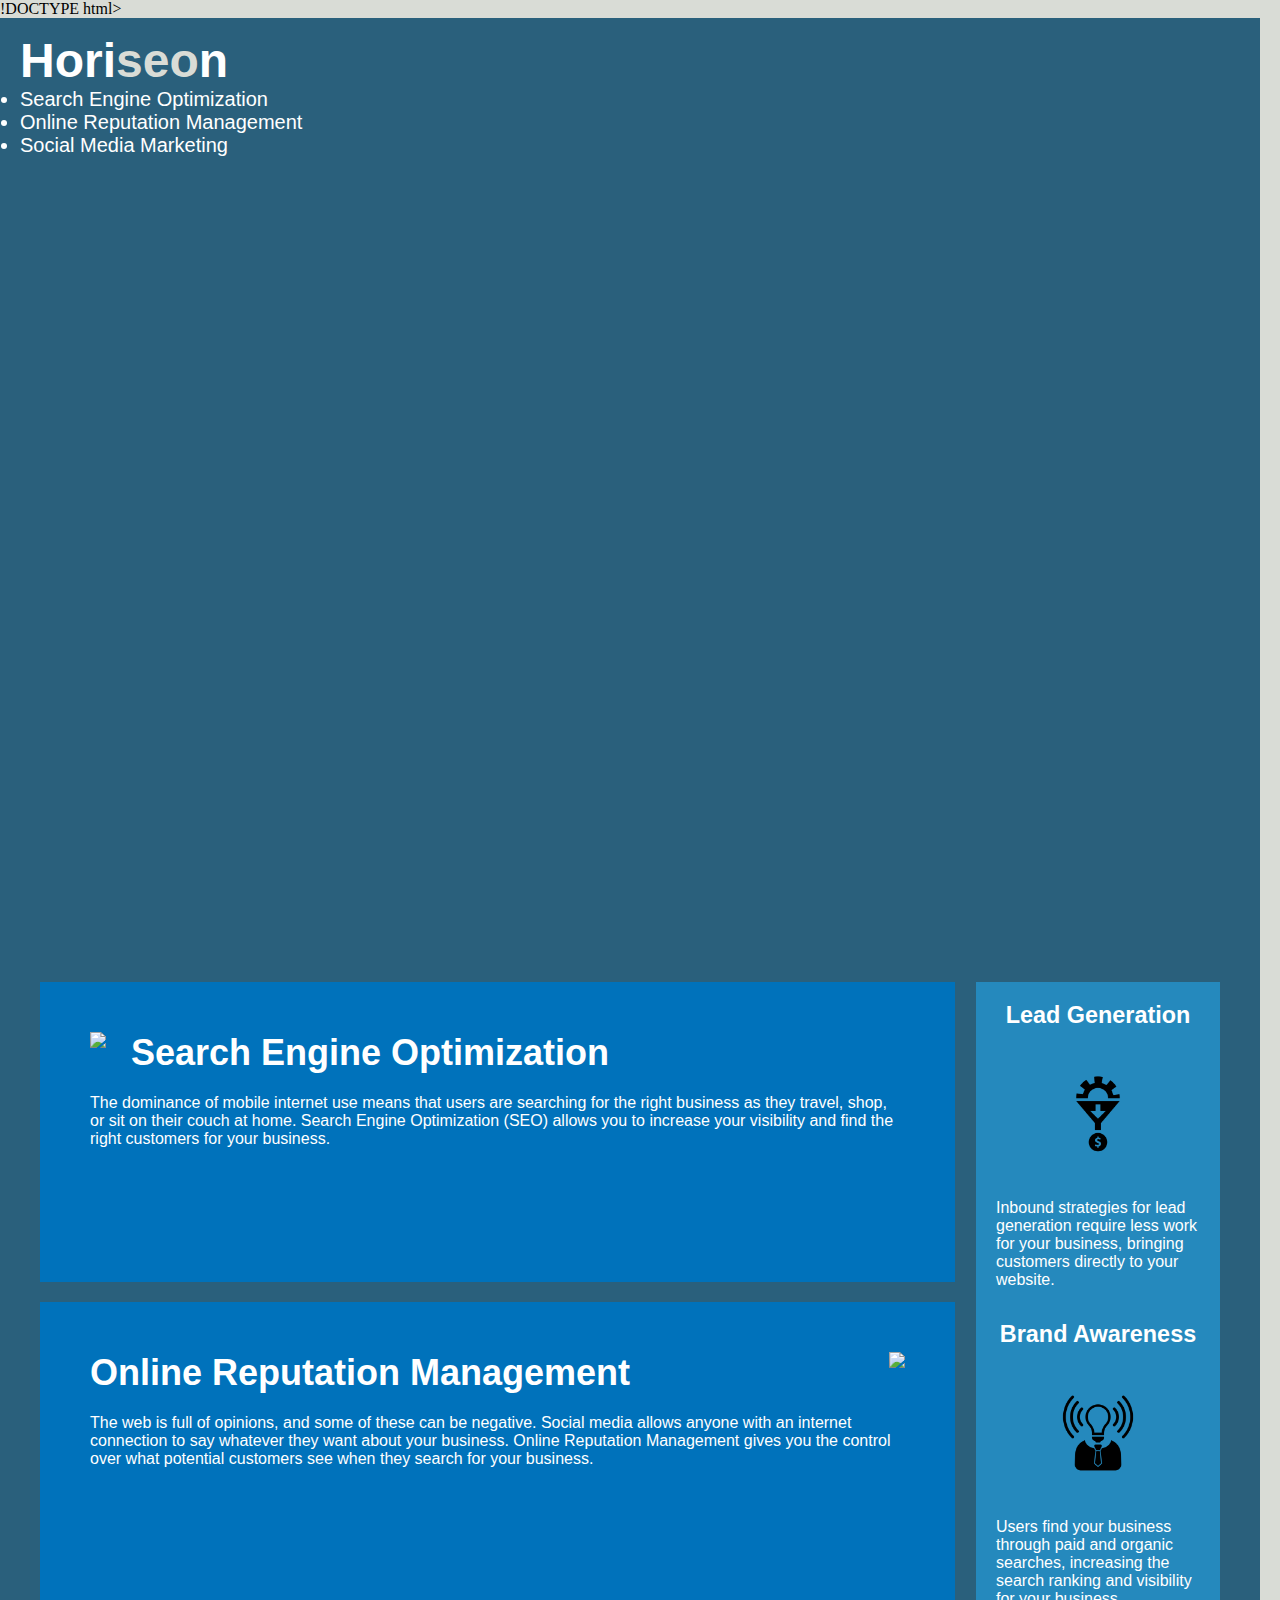
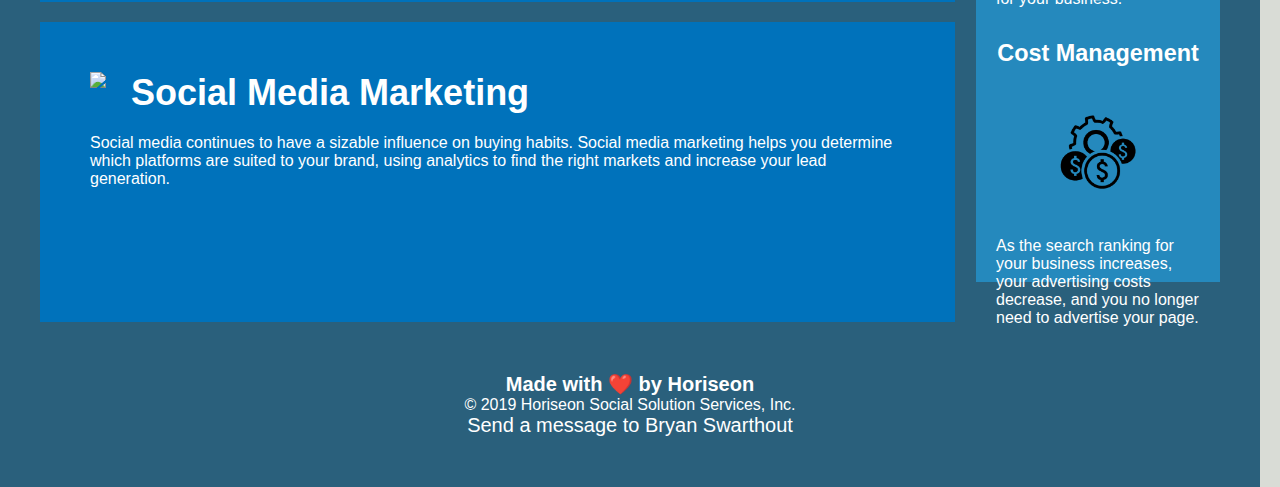
==== index.html @ 20bc1e39 "made changes to header and footer" ====
!DOCTYPE html>
<html lang="en-us">
<head>
    <meta charset="UTF-8" />
    <link rel="stylesheet" href="./assets/css/style.css">
    <title>website</title>
</head>
<body>
    <!--changed the . head to header to make semantic-->
    <header>
        <h1>Hori<span class="seo">seo</span>n</h1>

            <ul>
                <li>
                    <a href="#search-engine-optimization">Search Engine Optimization</a>
                </li>
                <li>
                    <a href="#online-reputation-management">Online Reputation Management</a>
                </li>
                <li>
                    <a href="#social-media-marketing">Social Media Marketing</a>
                </li>
            </ul>
        </div>
    </div>
    <div class="hero"></div>
    <div class="content">
        <div class="search-engine-optimization">
            <img src="./assets/images/search-engine-optimization.jpg" class="float-left" />
            <h2>Search Engine Optimization</h2>
            <p>
                The dominance of mobile internet use means that users are searching for the right business as they travel, shop, or sit on their couch at home. Search Engine Optimization (SEO) allows you to increase your visibility and find the right customers for your business.
            </p>
        </div>
        <div id="online-reputation-management" class="online-reputation-management">
            <img src="./assets/images/online-reputation-management.jpg" class="float-right" />
            <h2>Online Reputation Management</h2>
            <p>
                The web is full of opinions, and some of these can be negative. Social media allows anyone with an internet connection to say whatever they want about your business. Online Reputation Management gives you the control over what potential customers see when they search for your business.
            </p>
        </div>
        <div id="social-media-marketing" class="social-media-marketing">
            <img src="./assets/images/social-media-marketing.jpg" class="float-left" />
            <h2>Social Media Marketing</h2>
            <p>
                Social media continues to have a sizable influence on buying habits. Social media marketing helps you determine which platforms are suited to your brand, using analytics to find the right markets and increase your lead generation.
            </p>
        </div>
    </div>
    <div class="benefits">
        <div class="benefit-lead">
            <h3>Lead Generation</h3>
            <img src="./assets/images/lead-generation.png" />
            <p>
                Inbound strategies for lead generation require less work for your business, bringing customers directly to your website.
            </p>
        </div>
        <div class="benefit-brand">
            <h3>Brand Awareness</h3>
            <img src="./assets/images/brand-awareness.png" />
            <p>
                Users find your business through paid and organic searches, increasing the search ranking and visibility for your business.
            </p>
        </div>
        <div class="benefit-cost">
            <h3>Cost Management</h3>
            <img src="./assets/images/cost-management.png"></img>
            <p>
                As the search ranking for your business increases, your advertising costs decrease, and you no longer need to advertise your page.
            </p>
        </div>
    </div>
    <!--changed the div from .footer to semantic footer-->
    <footer>
        <h2>Made with ❤️️ by Horiseon</h2>
        <p>
            &copy; 2019 Horiseon Social Solution Services, Inc.
        </p>
    </div>
</body>
</html>











Send a message to Bryan Swarthout
---- assets/css/style.css ----
* {
    box-sizing: border-box;
    padding: 0;
    margin: 0;
}

body {
    background-color: #d9dcd6;
}

header {
    padding: 20px;
    font-family: 'Trebuchet MS', 'Lucida Sans Unicode', 'Lucida Grande', 'Lucida Sans', Arial, sans-serif;
    background-color: #2a607c;
    color: #ffffff;
}

header h1 {
    display: inline-block;
    font-size: 48px;
}

header h1 .seo {
    color: #d9dcd6;
}

header {
    padding-top: 15px;
    margin-right: 20px;
    float: right;
    font-family: 'Gill Sans', 'Gill Sans MT', Calibri, 'Trebuchet MS', sans-serif;
    font-size: 20px;
}

header div ul {
    list-style-type: none;
}

header div ul li {
    display: inline-block;
    margin-left: 25px;
}

a {
    color: #ffffff;
    text-decoration: none;
}

p {
    font-size: 16px;
}

.hero {
    height: 800px;
    width: 100%;
    margin-bottom: 25px;
    background-image: url("../images/digital-marketing-meeting.jpg");
    background-size: cover;
    background-position: center;
}

.float-left {
    float: left;
    margin-right: 25px;
}

.float-right {
    float: right;
    margin-left: 25px;
}

.content {
    width: 75%;
    display: inline-block;
    margin-left: 20px;
}

.benefits {
    margin-right: 20px;
    padding: 20px;
    clear: both;
    float: right;
    width: 20%;
    height: 100%;
    font-family: 'Gill Sans', 'Gill Sans MT', Calibri, 'Trebuchet MS', sans-serif;
    background-color: #2589bd;
}

.benefit-lead {
    margin-bottom: 32px;
    color: #ffffff;
}

.benefit-brand {
    margin-bottom: 32px;
    color: #ffffff;
}

.benefit-cost {
    margin-bottom: 32px;
    color: #ffffff;
}

.benefit-lead h3 {
    margin-bottom: 10px;
    text-align: center;
}

.benefit-brand h3 {
    margin-bottom: 10px;
    text-align: center;
}

.benefit-cost h3 {
    margin-bottom: 10px;
    text-align: center;
}

.benefit-lead img {
    display: block;
    margin: 10px auto;
    max-width: 150px;
}

.benefit-brand img {
    display: block;
    margin: 10px auto;
    max-width: 150px;
}

.benefit-cost img {
    display: block;
    margin: 10px auto;
    max-width: 150px;
}

.search-engine-optimization {
    margin-bottom: 20px;
    padding: 50px;
    height: 300px;
    font-family: 'Gill Sans', 'Gill Sans MT', Calibri, 'Trebuchet MS', sans-serif;
    background-color: #0072bb;
    color: #ffffff;
}

.online-reputation-management {
    margin-bottom: 20px;
    padding: 50px;
    height: 300px;
    font-family: 'Gill Sans', 'Gill Sans MT', Calibri, 'Trebuchet MS', sans-serif;
    background-color: #0072bb;
    color: #ffffff;
}

.social-media-marketing {
    margin-bottom: 20px;
    padding: 50px;
    height: 300px;
    font-family: 'Gill Sans', 'Gill Sans MT', Calibri, 'Trebuchet MS', sans-serif;
    background-color: #0072bb;
    color: #ffffff;
}

.search-engine-optimization img {
    max-height: 200px;
}

.online-reputation-management img {
    max-height: 200px;
}

.social-media-marketing img {
    max-height: 200px;
}

.search-engine-optimization h2 {
    margin-bottom: 20px;
    font-size: 36px;
}

.online-reputation-management h2 {
    margin-bottom: 20px;
    font-size: 36px;
}

.social-media-marketing h2 {
    margin-bottom: 20px;
    font-size: 36px;
}

footer {
    padding: 30px;
    clear: both;
    font-family: 'Trebuchet MS', 'Lucida Sans Unicode', 'Lucida Grande', 'Lucida Sans', Arial, sans-serif;
    text-align: center;
}

footer h2 {
    font-size: 20px;
}
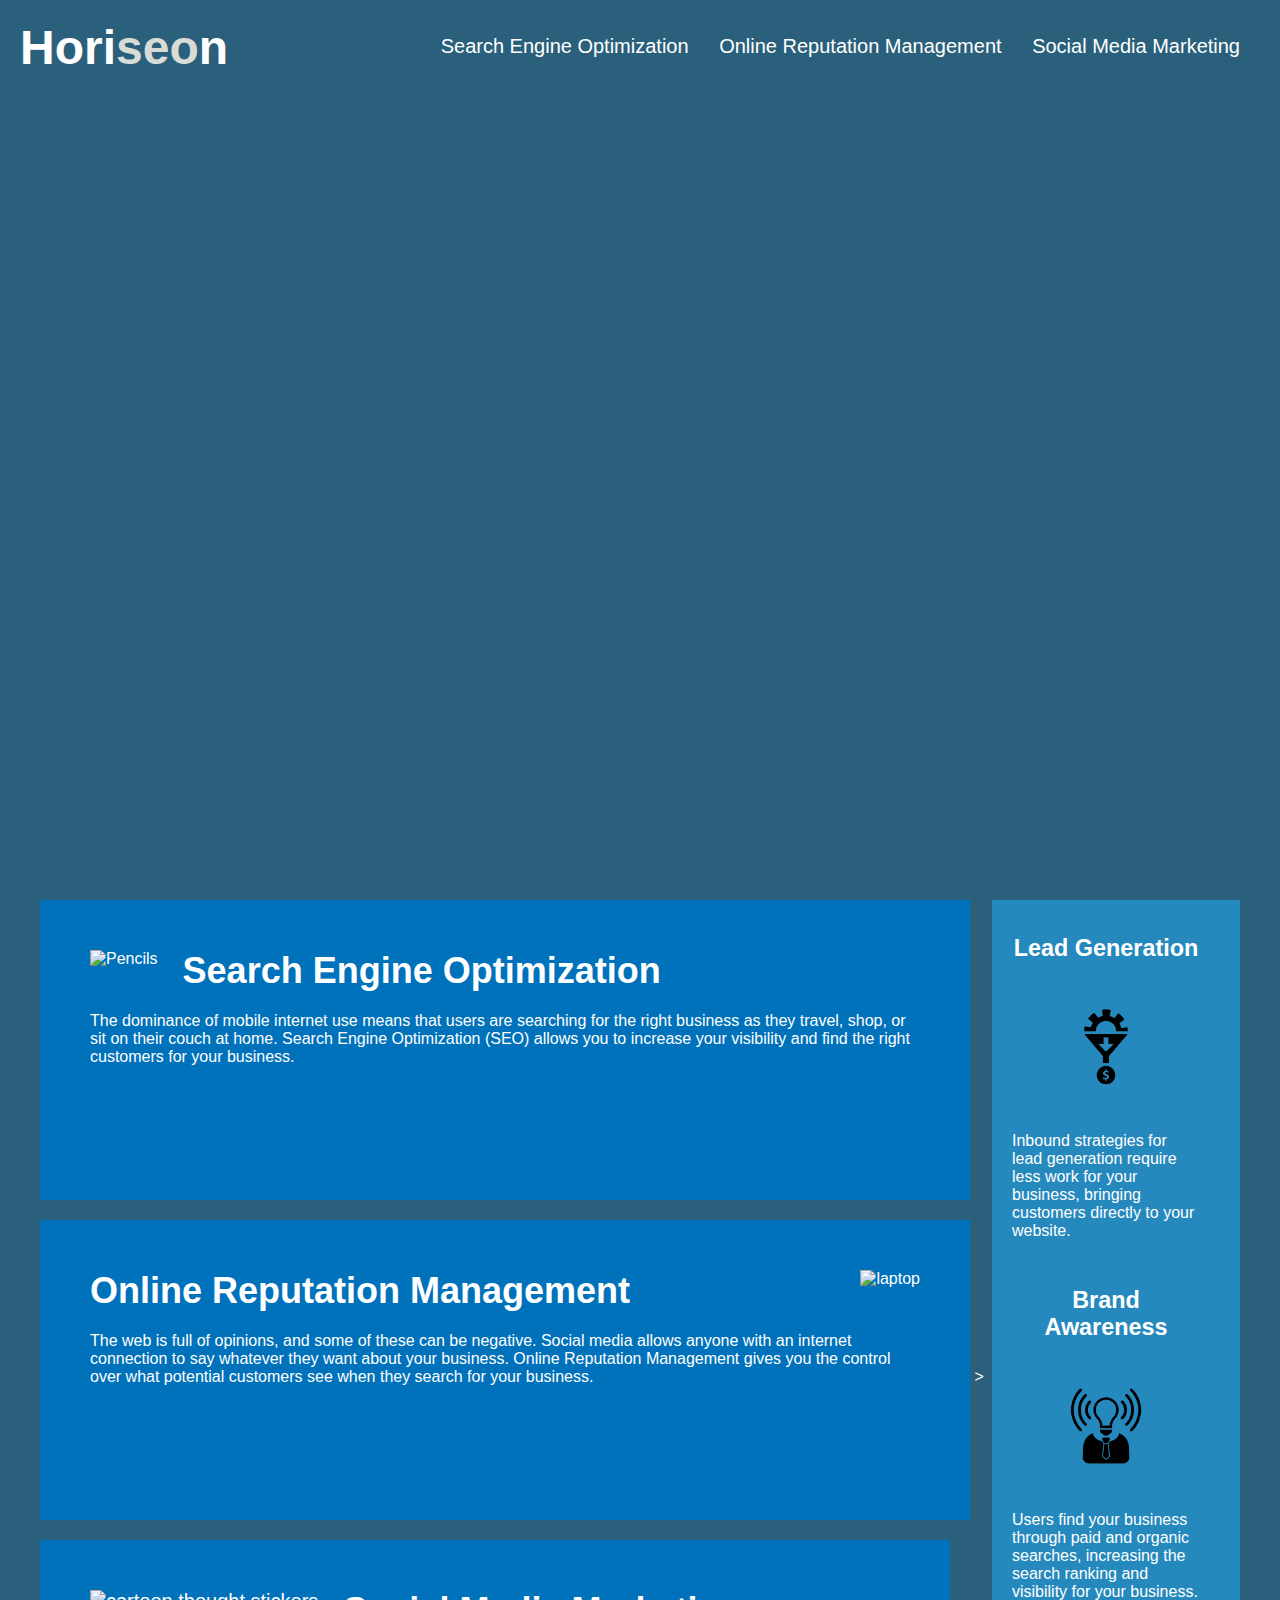
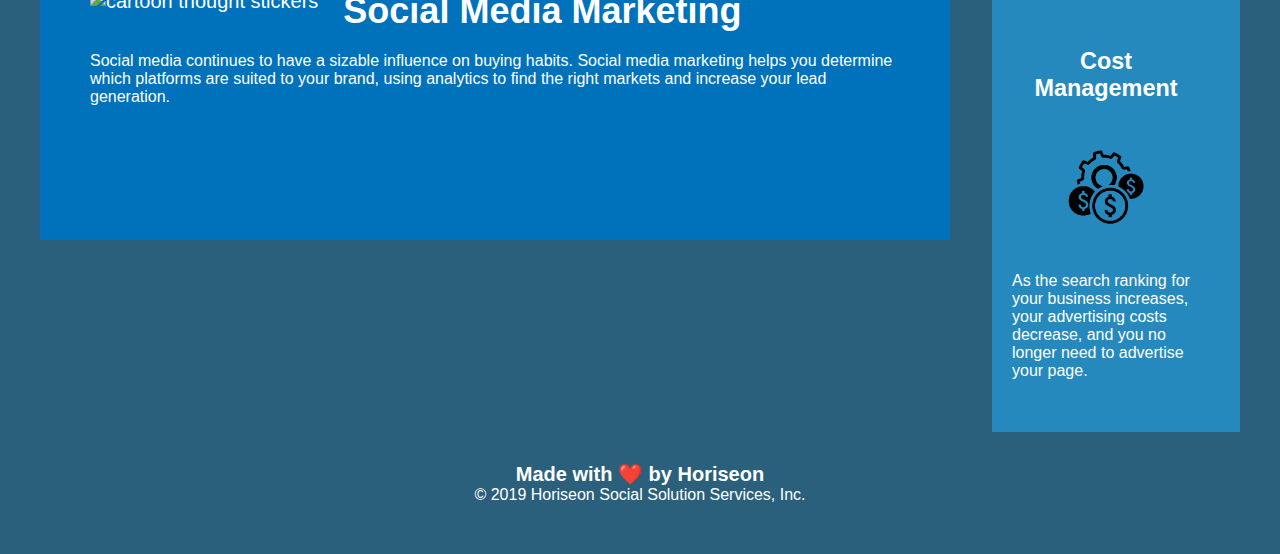
==== commit 65815471: "additional changes to html" ====
--- a/index.html
+++ b/index.html
@@ -1,99 +1,104 @@
-!DOCTYPE html>
+<!DOCTYPE html>
 <html lang="en-us">
+
 <head>
     <meta charset="UTF-8" />
     <link rel="stylesheet" href="./assets/css/style.css">
     <title>website</title>
 </head>
+
 <body>
-    <!--changed the . head to header to make semantic-->
+<!--changed the .head to header to make semantic-->
     <header>
         <h1>Hori<span class="seo">seo</span>n</h1>
+<div>
+        <ul>
+            <li>
+                <a href="#search-engine-optimization">Search Engine Optimization</a>
+            </li>
+            <li>
+                <a href="#online-reputation-management">Online Reputation Management</a>
+            </li>
+            <li>
+                <a href="#social-media-marketing">Social Media Marketing</a>
+            </li>
+        </ul>
+        </div>
+<!--changed div to article-->
+    <article class= "people"></article>
 
-            <ul>
-                <li>
-                    <a href="#search-engine-optimization">Search Engine Optimization</a>
-                </li>
-                <li>
-                    <a href="#online-reputation-management">Online Reputation Management</a>
-                </li>
-                <li>
-                    <a href="#social-media-marketing">Social Media Marketing</a>
-                </li>
-            </ul>
-        </div>
-    </div>
-    <div class="hero"></div>
-    <div class="content">
-        <div class="search-engine-optimization">
-            <img src="./assets/images/search-engine-optimization.jpg" class="float-left" />
-            <h2>Search Engine Optimization</h2>
+<!--changed div to main-->
+    <main>
+<!--changed div to section-->
+        <section class= "search-engine-optimization">
+                <img src="./assets/images/search-engine-optimization.jpg" alt="Pencils" class="float-left" />
+                <h2>Search Engine Optimization</h2>
+                <p>
+                    The dominance of mobile internet use means that users are searching for the right business as they
+                    travel, shop, or sit on their couch at home. Search Engine Optimization (SEO) allows you to increase
+                    your visibility and find the right customers for your business.
+                </p>
+        </section>
+        <section id= "online-reputation-management" class= "online-reputation-management">
+                    <img src="./assets/images/online-reputation-management.jpg" alt= "laptop" class="float-right" />
+                    <h2>Online Reputation Management</h2>
+                    <p>
+                        The web is full of opinions, and some of these can be negative. Social media allows anyone with
+                        an internet connection to say whatever they want about your business. Online Reputation
+                        Management gives you the control over what potential customers see when they search for your
+                        business.
+                    </p>
+        </section>
+        <section>
+                <div id="social-media-marketing" class="social-media-marketing">
+                    <img src="./assets/images/social-media-marketing.jpg" alt= "cartoon thought stickers" class="float-left" />
+                    <h2>Social Media Marketing</h2>
+                    <p>
+                        Social media continues to have a sizable influence on buying habits. Social media marketing
+                        helps you determine which platforms are suited to your brand, using analytics to find the right
+                        markets and increase your lead generation.
+                    </p>
+                </div>
+        </section>
+       
+    </main>
+
+        <!--change from div class="benefits" to aside-->
+        <aside>
+            <div class="benefit-lead">
+                <h3>Lead Generation</h3>
+                <img src="./assets/images/lead-generation.png" />
+                <p>
+                    Inbound strategies for lead generation require less work for your business, bringing customers
+                    directly to your website.
+                </p>
+            </div>
+            <div class="benefit-brand">
+                <h3>Brand Awareness</h3>
+                <img src="./assets/images/brand-awareness.png" />
+                <p>
+                    Users find your business through paid and organic searches, increasing the search ranking and
+                    visibility for your business.
+                </p>
+            </div>
+            <div class="benefit-cost">
+                <h3>Cost Management</h3>
+                <img src="./assets/images/cost-management.png"></img>
+                <p>
+                    As the search ranking for your business increases, your advertising costs decrease, and you no
+                    longer need to advertise your page.
+                </p>
+            </div>
+     
+
+        </aside>>
+        <!--changed the div from .footer to semantic footer-->
+        <footer>
+            <h2>Made with ❤️️ by Horiseon</h2>
             <p>
-                The dominance of mobile internet use means that users are searching for the right business as they travel, shop, or sit on their couch at home. Search Engine Optimization (SEO) allows you to increase your visibility and find the right customers for your business.
+                &copy; 2019 Horiseon Social Solution Services, Inc.
             </p>
-        </div>
-        <div id="online-reputation-management" class="online-reputation-management">
-            <img src="./assets/images/online-reputation-management.jpg" class="float-right" />
-            <h2>Online Reputation Management</h2>
-            <p>
-                The web is full of opinions, and some of these can be negative. Social media allows anyone with an internet connection to say whatever they want about your business. Online Reputation Management gives you the control over what potential customers see when they search for your business.
-            </p>
-        </div>
-        <div id="social-media-marketing" class="social-media-marketing">
-            <img src="./assets/images/social-media-marketing.jpg" class="float-left" />
-            <h2>Social Media Marketing</h2>
-            <p>
-                Social media continues to have a sizable influence on buying habits. Social media marketing helps you determine which platforms are suited to your brand, using analytics to find the right markets and increase your lead generation.
-            </p>
-        </div>
-    </div>
-    <div class="benefits">
-        <div class="benefit-lead">
-            <h3>Lead Generation</h3>
-            <img src="./assets/images/lead-generation.png" />
-            <p>
-                Inbound strategies for lead generation require less work for your business, bringing customers directly to your website.
-            </p>
-        </div>
-        <div class="benefit-brand">
-            <h3>Brand Awareness</h3>
-            <img src="./assets/images/brand-awareness.png" />
-            <p>
-                Users find your business through paid and organic searches, increasing the search ranking and visibility for your business.
-            </p>
-        </div>
-        <div class="benefit-cost">
-            <h3>Cost Management</h3>
-            <img src="./assets/images/cost-management.png"></img>
-            <p>
-                As the search ranking for your business increases, your advertising costs decrease, and you no longer need to advertise your page.
-            </p>
-        </div>
-    </div>
-    <!--changed the div from .footer to semantic footer-->
-    <footer>
-        <h2>Made with ❤️️ by Horiseon</h2>
-        <p>
-            &copy; 2019 Horiseon Social Solution Services, Inc.
-        </p>
-    </div>
+            </div>
 </body>
-</html>
 
-
-
-
-
-
-
-
-
-
-
-Send a message to Bryan Swarthout
-
-
-
-
-
-
+</html>--- a/assets/css/style.css
+++ b/assets/css/style.css
@@ -24,7 +24,7 @@
     color: #d9dcd6;
 }
 
-header {
+header div{
     padding-top: 15px;
     margin-right: 20px;
     float: right;
@@ -50,7 +50,7 @@
     font-size: 16px;
 }
 
-.hero {
+.people {
     height: 800px;
     width: 100%;
     margin-bottom: 25px;
@@ -69,13 +69,68 @@
     margin-left: 25px;
 }
 
-.content {
+main {
     width: 75%;
     display: inline-block;
     margin-left: 20px;
 }
-
-.benefits {
+.search-engine-optimization {
+    margin-bottom: 20px;
+    padding: 50px;
+    height: 300px;
+    font-family: 'Gill Sans', 'Gill Sans MT', Calibri, 'Trebuchet MS', sans-serif;
+    background-color: #0072bb;
+    color: #ffffff;
+}
+.search-engine-optimization img {
+    max-height: 200px;
+}
+.search-engine-optimization h2 {
+    margin-bottom: 20px;
+    font-size: 36px;
+}
+
+.online-reputation-management {
+    margin-bottom: 20px;
+    padding: 50px;
+    height: 300px;
+    font-family: 'Gill Sans', 'Gill Sans MT', Calibri, 'Trebuchet MS', sans-serif;
+    background-color: #0072bb;
+    color: #ffffff;
+}
+
+.online-reputation-management img {
+    max-height: 200px;
+}
+
+.online-reputation-management h2 {
+    margin-bottom: 20px;
+    font-size: 36px;
+}
+
+
+.social-media-marketing {
+    margin-bottom: 20px;
+    padding: 50px;
+    height: 300px;
+    font-family: 'Gill Sans', 'Gill Sans MT', Calibri, 'Trebuchet MS', sans-serif;
+    background-color: #0072bb;
+    color: #ffffff;
+}
+
+
+
+.social-media-marketing img {
+    max-height: 200px;
+}
+
+
+.social-media-marketing h2 {
+    margin-bottom: 20px;
+    font-size: 36px;
+}
+
+aside {
     margin-right: 20px;
     padding: 20px;
     clear: both;
@@ -134,59 +189,7 @@
     max-width: 150px;
 }
 
-.search-engine-optimization {
-    margin-bottom: 20px;
-    padding: 50px;
-    height: 300px;
-    font-family: 'Gill Sans', 'Gill Sans MT', Calibri, 'Trebuchet MS', sans-serif;
-    background-color: #0072bb;
-    color: #ffffff;
-}
-
-.online-reputation-management {
-    margin-bottom: 20px;
-    padding: 50px;
-    height: 300px;
-    font-family: 'Gill Sans', 'Gill Sans MT', Calibri, 'Trebuchet MS', sans-serif;
-    background-color: #0072bb;
-    color: #ffffff;
-}
-
-.social-media-marketing {
-    margin-bottom: 20px;
-    padding: 50px;
-    height: 300px;
-    font-family: 'Gill Sans', 'Gill Sans MT', Calibri, 'Trebuchet MS', sans-serif;
-    background-color: #0072bb;
-    color: #ffffff;
-}
-
-.search-engine-optimization img {
-    max-height: 200px;
-}
-
-.online-reputation-management img {
-    max-height: 200px;
-}
-
-.social-media-marketing img {
-    max-height: 200px;
-}
-
-.search-engine-optimization h2 {
-    margin-bottom: 20px;
-    font-size: 36px;
-}
-
-.online-reputation-management h2 {
-    margin-bottom: 20px;
-    font-size: 36px;
-}
-
-.social-media-marketing h2 {
-    margin-bottom: 20px;
-    font-size: 36px;
-}
+
 
 footer {
     padding: 30px;
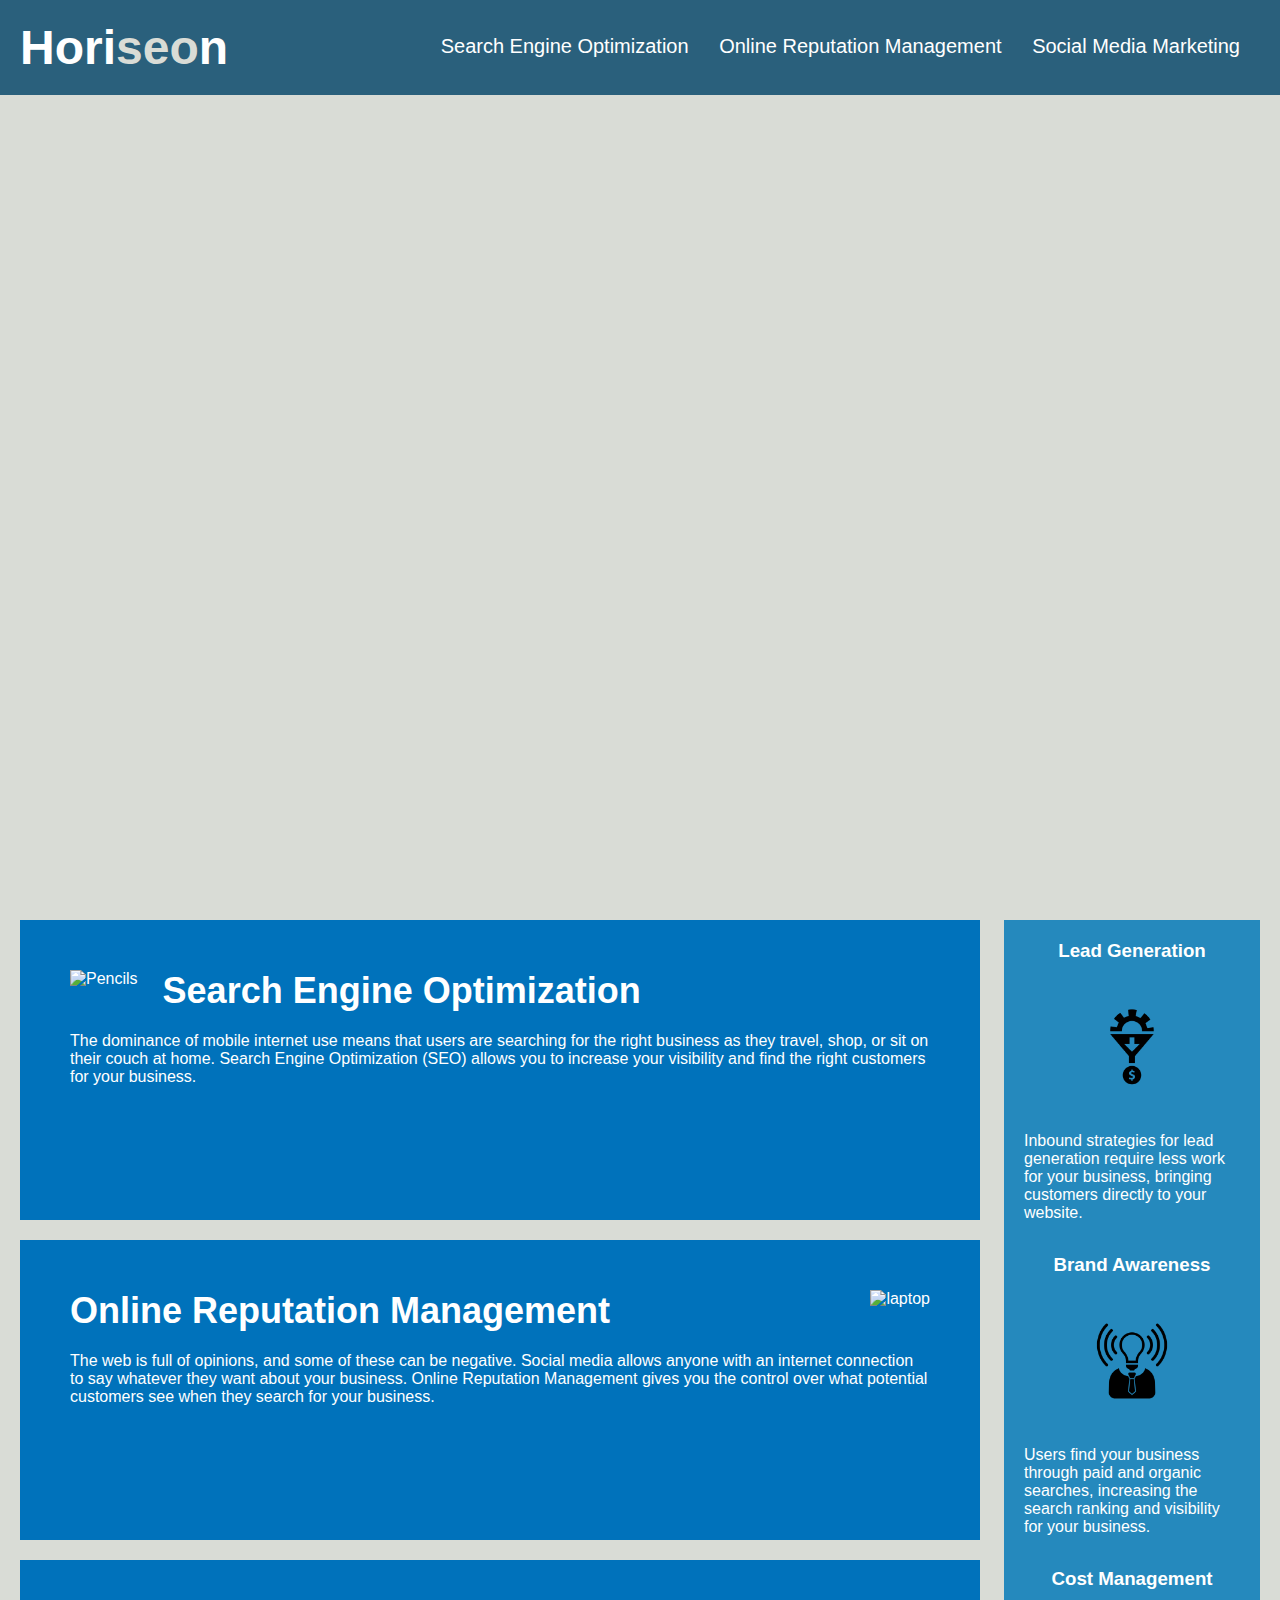
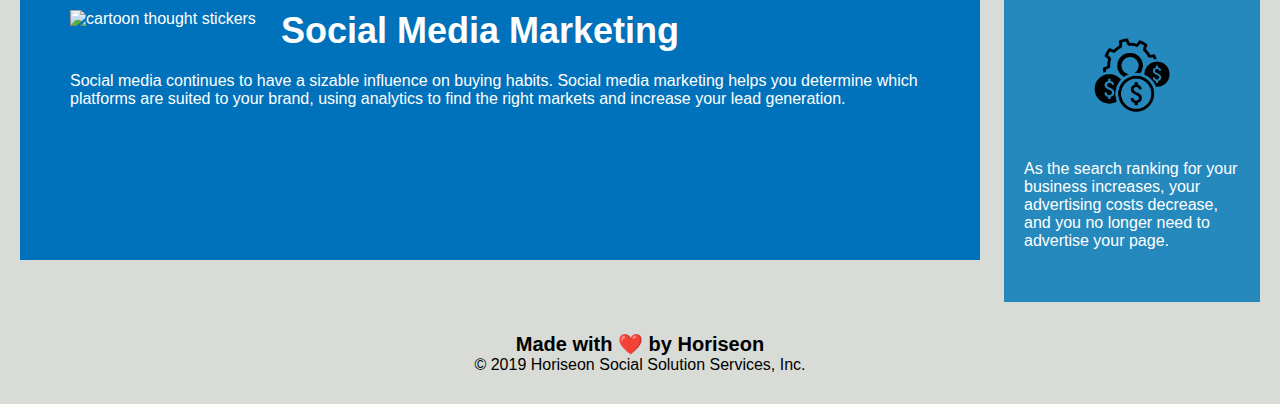
==== commit 8b81c072: "final changes to html" ====
--- a/index.html
+++ b/index.html
@@ -9,9 +9,9 @@
 
 <body>
 <!--changed the .head to header to make semantic-->
-    <header>
+<header>
         <h1>Hori<span class="seo">seo</span>n</h1>
-<div>
+    <div>
         <ul>
             <li>
                 <a href="#search-engine-optimization">Search Engine Optimization</a>
@@ -23,9 +23,10 @@
                 <a href="#social-media-marketing">Social Media Marketing</a>
             </li>
         </ul>
-        </div>
-<!--changed div to article-->
-    <article class= "people"></article>
+    </div>
+</header>
+<!--changed div class="hero" to figure-->
+    <figure> </figure>
 
 <!--changed div to main-->
     <main>
@@ -51,7 +52,7 @@
         </section>
         <section>
                 <div id="social-media-marketing" class="social-media-marketing">
-                    <img src="./assets/images/social-media-marketing.jpg" alt= "cartoon thought stickers" class="float-left" />
+                    <img src="./assets/images/social-media-marketing.jpg" alt= "cartoon thought stickers" class="float-left"/>
                     <h2>Social Media Marketing</h2>
                     <p>
                         Social media continues to have a sizable influence on buying habits. Social media marketing
@@ -91,7 +92,7 @@
             </div>
      
 
-        </aside>>
+        </aside>
         <!--changed the div from .footer to semantic footer-->
         <footer>
             <h2>Made with ❤️️ by Horiseon</h2>
--- a/assets/css/style.css
+++ b/assets/css/style.css
@@ -50,9 +50,11 @@
     font-size: 16px;
 }
 
-.people {
+figure {
     height: 800px;
     width: 100%;
+    margin-left: 0;
+    margin-right: 0;
     margin-bottom: 25px;
     background-image: url("../images/digital-marketing-meeting.jpg");
     background-size: cover;
@@ -73,6 +75,7 @@
     width: 75%;
     display: inline-block;
     margin-left: 20px;
+
 }
 .search-engine-optimization {
     margin-bottom: 20px;
